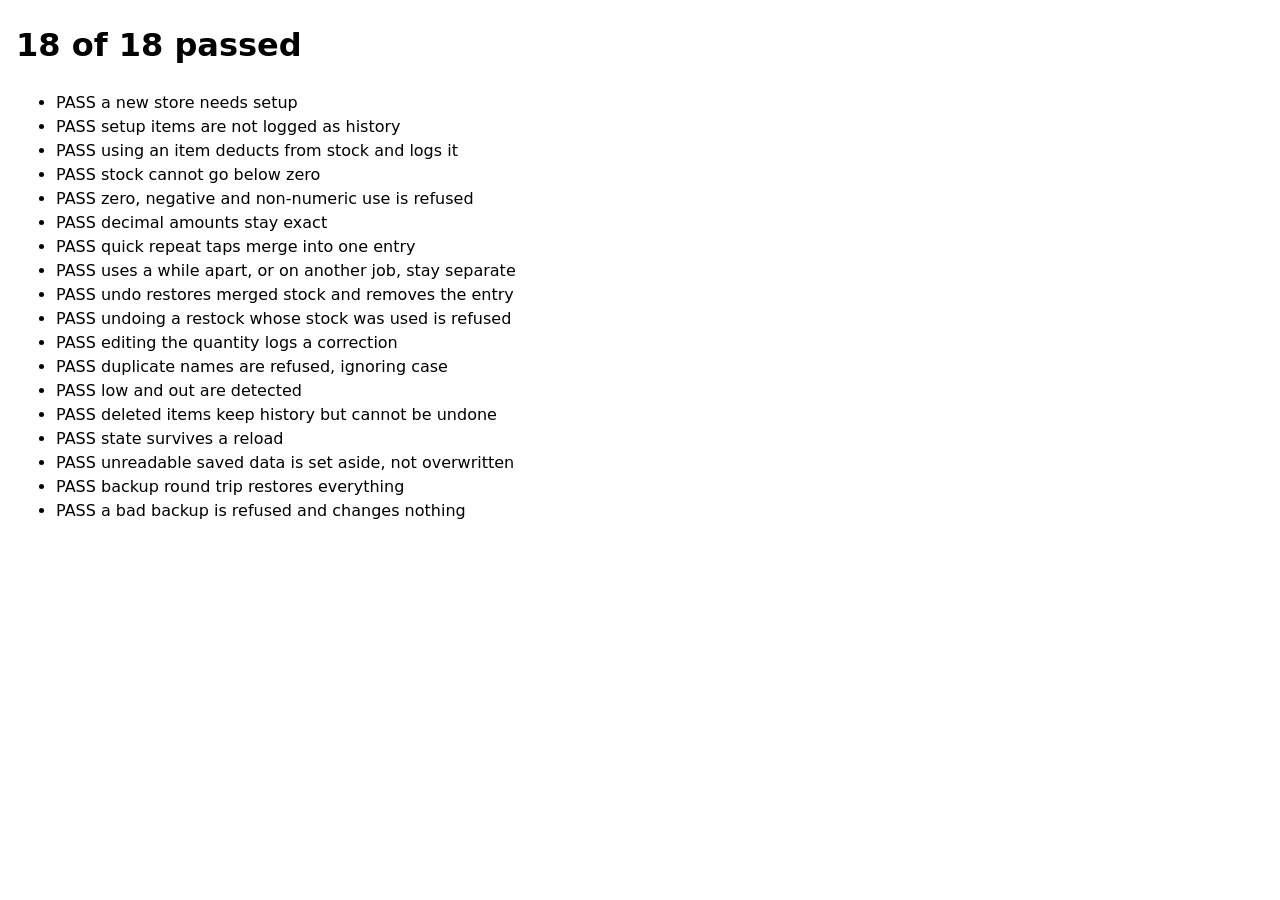
==== tests/store.test.html @ 923a7288 "Add Van Stock app for tracking parts carried on a van First use asks for a full inventory. After tha" ====
<!doctype html>
<html lang="en-GB">
<head>
  <meta charset="utf-8">
  <title>Van Stock store tests</title>
  <style>
    body { font: 16px/1.5 system-ui, sans-serif; margin: 16px; }
    .fail { color: #b3261e; font-weight: 700; }
  </style>
</head>
<body>
  <h1 id="summary">Running</h1>
  <ul id="results"></ul>
  <script src="../store.js"></script>
  <script>
    function memoryStorage(initial) {
      const data = new Map(Object.entries(initial || {}));
      return {
        data,
        getItem: (key) => (data.has(key) ? data.get(key) : null),
        setItem: (key, value) => data.set(key, value),
      };
    }

    function setup() {
      const clock = { time: 1000000 };
      const storage = memoryStorage();
      const store = VanStore.createStore(storage, { now: () => clock.time });
      const item = store.addItem({ name: 'Elbow', qty: '10', unit: 'each', category: 'Fittings', low: '3' });
      store.finishSetup();
      return { store, item, clock, storage };
    }

    function equal(actual, expected) {
      if (actual !== expected) throw new Error('expected ' + expected + ', got ' + actual);
    }

    function throwsWith(action, text) {
      try {
        action();
      } catch (err) {
        if (!err.message.includes(text)) throw new Error('wrong error: ' + err.message);
        return;
      }
      throw new Error('expected an error containing "' + text + '"');
    }

    const tests = {
      'a new store needs setup': () => {
        const store = VanStore.createStore(memoryStorage());
        equal(store.state.setupComplete, false);
        throwsWith(() => store.finishSetup(), 'at least one');
      },
      'setup items are not logged as history': () => {
        const { store } = setup();
        equal(store.state.log.length, 0);
      },
      'using an item deducts from stock and logs it': () => {
        const { store, item } = setup();
        store.setJob('14 Elm St');
        const entry = store.useItem(item.id, 3);
        equal(item.qty, 7);
        equal(entry.delta, -3);
        equal(entry.job, '14 Elm St');
      },
      'stock cannot go below zero': () => {
        const { store, item } = setup();
        throwsWith(() => store.useItem(item.id, 11), 'Only 10 left');
        equal(item.qty, 10);
      },
      'zero, negative and non-numeric use is refused': () => {
        const { store, item } = setup();
        throwsWith(() => store.useItem(item.id, 0), 'more than 0');
        throwsWith(() => store.useItem(item.id, -2), 'more than 0');
        throwsWith(() => store.useItem(item.id, 'abc'), 'number');
        throwsWith(() => store.useItem(item.id, ''), 'number');
        equal(item.qty, 10);
      },
      'decimal amounts stay exact': () => {
        const { store } = setup();
        const cable = store.addItem({ name: 'Cable', qty: '0.3', unit: 'm' });
        store.useItem(cable.id, 0.1);
        equal(cable.qty, 0.2);
      },
      'quick repeat taps merge into one entry': () => {
        const { store, item, clock } = setup();
        store.useItem(item.id, 1);
        clock.time += 5000;
        store.useItem(item.id, 1);
        equal(store.state.log.length, 1);
        equal(store.state.log[0].delta, -2);
        equal(item.qty, 8);
      },
      'uses a while apart, or on another job, stay separate': () => {
        const { store, item, clock } = setup();
        store.useItem(item.id, 1);
        clock.time += 61000;
        store.useItem(item.id, 1);
        store.setJob('Other job');
        store.useItem(item.id, 1);
        equal(store.state.log.length, 3);
      },
      'undo restores merged stock and removes the entry': () => {
        const { store, item } = setup();
        store.useItem(item.id, 1);
        const entry = store.useItem(item.id, 2);
        store.undo(entry.id);
        equal(item.qty, 10);
        equal(store.state.log.length, 0);
      },
      'undoing a restock whose stock was used is refused': () => {
        const { store, item, clock } = setup();
        const restock = store.restock(item.id, 5);
        clock.time += 61000;
        store.useItem(item.id, 15);
        throwsWith(() => store.undo(restock.id), 'since been used');
        equal(item.qty, 0);
      },
      'editing the quantity logs a correction': () => {
        const { store, item } = setup();
        store.updateItem(item.id, { ...item, qty: '6' });
        equal(item.qty, 6);
        equal(store.state.log[0].type, 'correction');
        equal(store.state.log[0].delta, -4);
      },
      'duplicate names are refused, ignoring case': () => {
        const { store } = setup();
        throwsWith(() => store.addItem({ name: ' elbow ', qty: 1 }), 'already');
      },
      'low and out are detected': () => {
        const { store, item } = setup();
        equal(store.isLow(item), false);
        store.useItem(item.id, 7);
        equal(store.isLow(item), true);
        equal(store.isOut(item), false);
        store.useItem(item.id, 3);
        equal(store.isOut(item), true);
      },
      'deleted items keep history but cannot be undone': () => {
        const { store, item } = setup();
        const entry = store.useItem(item.id, 1);
        store.deleteItem(item.id);
        equal(store.state.log.length, 1);
        equal(store.canUndo(entry), false);
      },
      'state survives a reload': () => {
        const { store, item, storage } = setup();
        store.useItem(item.id, 4);
        const reopened = VanStore.createStore(storage);
        equal(reopened.state.setupComplete, true);
        equal(reopened.state.items[0].qty, 6);
      },
      'unreadable saved data is set aside, not overwritten': () => {
        const storage = memoryStorage({ 'vans.state.v1': '{broken' });
        const store = VanStore.createStore(storage);
        equal(store.state.setupComplete, false);
        equal(storage.getItem('vans.state.v1.unreadable'), '{broken');
      },
      'backup round trip restores everything': () => {
        const { store, item } = setup();
        store.useItem(item.id, 2);
        const backup = store.exportJson();
        store.reset();
        equal(store.state.items.length, 0);
        store.importJson(backup);
        equal(store.state.items[0].qty, 8);
        equal(store.state.log.length, 1);
      },
      'a bad backup is refused and changes nothing': () => {
        const { store, item } = setup();
        throwsWith(() => store.importJson('not json'), 'not a Van Stock');
        throwsWith(() => store.importJson('{"items":[{"name":"x","qty":-1}],"log":[]}'), 'not a Van Stock');
        equal(store.state.items[0].id, item.id);
      },
    };

    const results = document.getElementById('results');
    let failed = 0;
    Object.entries(tests).forEach(([name, test]) => {
      const row = document.createElement('li');
      try {
        test();
        row.textContent = 'PASS ' + name;
      } catch (err) {
        failed += 1;
        row.textContent = 'FAIL ' + name + ': ' + err.message;
        row.className = 'fail';
      }
      results.append(row);
    });
    document.getElementById('summary').textContent =
      (Object.keys(tests).length - failed) + ' of ' + Object.keys(tests).length + ' passed';
  </script>
</body>
</html>
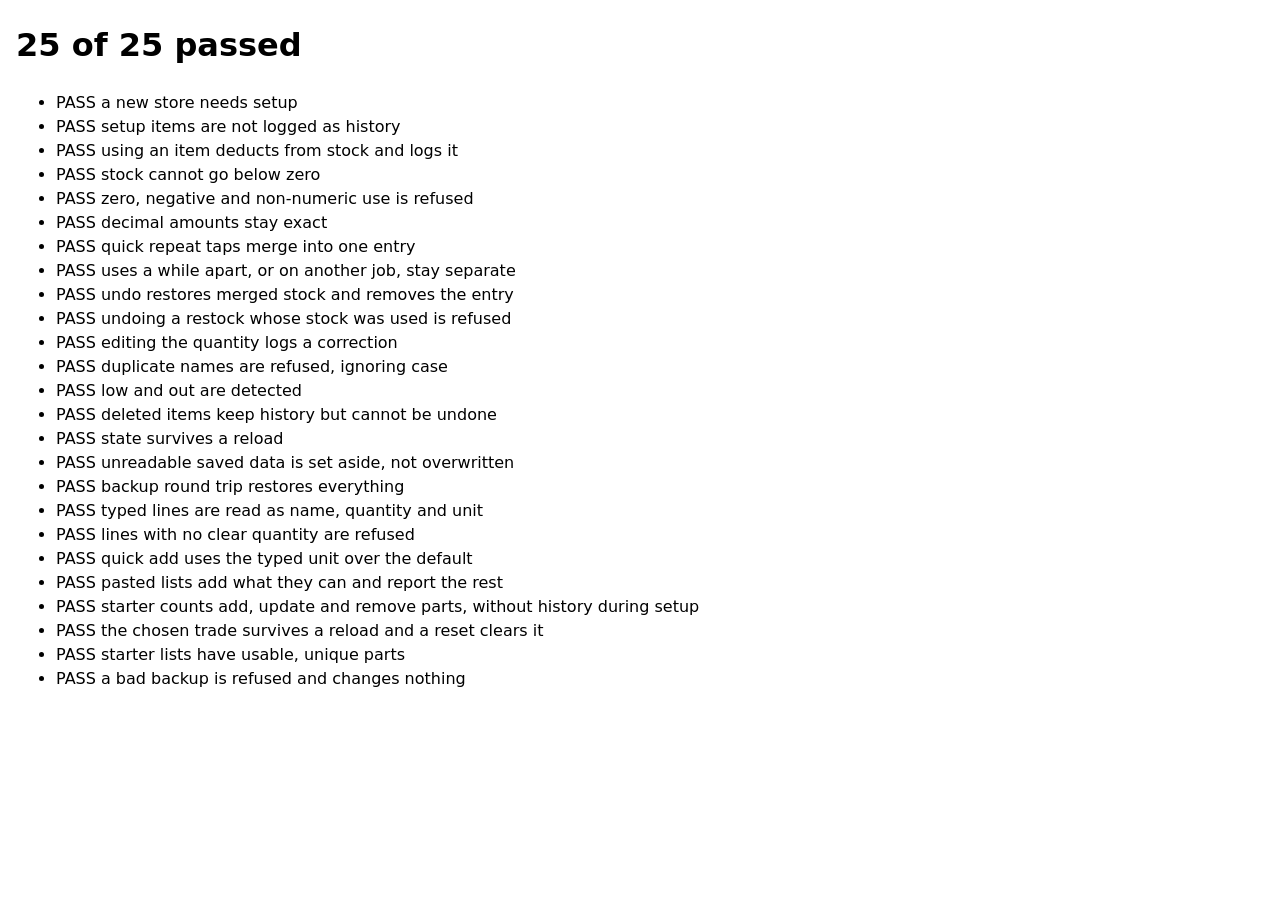
==== commit d9f48414: "Add trade starter lists and one-line quick add First-time setup now starts by choosing a trade, then" ====
--- a/tests/store.test.html
+++ b/tests/store.test.html
@@ -12,6 +12,7 @@
   <h1 id="summary">Running</h1>
   <ul id="results"></ul>
   <script src="../store.js"></script>
+  <script src="../starters.js"></script>
   <script>
     function memoryStorage(initial) {
       const data = new Map(Object.entries(initial || {}));
@@ -165,6 +166,93 @@
         store.importJson(backup);
         equal(store.state.items[0].qty, 8);
         equal(store.state.log.length, 1);
+      },
+      'typed lines are read as name, quantity and unit': () => {
+        const cases = [
+          ['15mm elbow 12', '15mm elbow', '12', null],
+          ['twin and earth 50m', 'twin and earth', '50', 'm'],
+          ['Twin and earth 50 metres', 'Twin and earth', '50', 'm'],
+          ['12 x 15mm elbow', '15mm elbow', '12', null],
+          ['12 15mm elbows', '15mm elbows', '12', null],
+          ['12 elbows', 'elbows', '12', null],
+          ['50m twin and earth', 'twin and earth', '50', 'm'],
+          ['3 boxes wood screws', 'wood screws', '3', 'box'],
+          ['2 gang socket 6', '2 gang socket', '6', null],
+          ['6 2 gang sockets', '2 gang sockets', '6', null],
+          ['Elbow x12', 'Elbow', '12', null],
+          ['Elbow, 12', 'Elbow', '12', null],
+          ['Elbow - 12', 'Elbow', '12', null],
+          ['Elbow\t12', 'Elbow', '12', null],
+          ['- PTFE tape 3 rolls', 'PTFE tape', '3', 'roll'],
+          ['Blown fuses 0', 'Blown fuses', '0', null],
+          ['Cable 2.5mm 7.5m', 'Cable 2.5mm', '7.5', 'm'],
+        ];
+        cases.forEach(([line, name, qty, unit]) => {
+          const parsed = VanStore.parseItemLine(line);
+          equal(parsed.name + '|' + parsed.qty + '|' + parsed.unit, name + '|' + qty + '|' + unit);
+        });
+      },
+      'lines with no clear quantity are refused': () => {
+        ['15mm elbow', 'Cable 2.5mm', '13A socket', '2 gang socket', '3 way box', '12', '   ', '5 m'].forEach((line) => {
+          let refused = false;
+          try {
+            VanStore.parseItemLine(line);
+          } catch (err) {
+            refused = true;
+          }
+          equal(line + ':' + refused, line + ':true');
+        });
+      },
+      'quick add uses the typed unit over the default': () => {
+        const { store } = setup();
+        equal(store.addFromLine('Cable 50m', { unit: 'box', category: 'A' }).unit, 'm');
+        const tee = store.addFromLine('Tee 4', { unit: 'box', category: 'A', low: '1' });
+        equal(tee.unit, 'box');
+        equal(tee.category, 'A');
+        equal(tee.low, 1);
+      },
+      'pasted lists add what they can and report the rest': () => {
+        const { store } = setup();
+        const result = store.addLines('Tee 4\r\n\r\nno number\nElbow 3\nCable 50m\n', {});
+        equal(result.added.length, 2);
+        equal(result.failed.map((f) => f.line).join('|'), 'no number|Elbow 3');
+        equal(store.state.items.length, 3);
+      },
+      'starter counts add, update and remove parts, without history during setup': () => {
+        const store = VanStore.createStore(memoryStorage());
+        const part = { name: '15mm elbow', unit: 'each', category: 'Fittings' };
+        store.setStarterCount(part, 0);
+        equal(store.state.items.length, 0);
+        store.setStarterCount(part, 3);
+        equal(store.findItem('15MM ELBOW').qty, 3);
+        equal(store.findItem('15mm elbow').category, 'Fittings');
+        store.setStarterCount(part, 5);
+        equal(store.state.items.length, 1);
+        equal(store.findItem('15mm elbow').qty, 5);
+        store.setStarterCount(part, 0);
+        equal(store.state.items.length, 0);
+        equal(store.state.log.length, 0);
+        throwsWith(() => store.setStarterCount(part, 'lots'), 'number');
+      },
+      'the chosen trade survives a reload and a reset clears it': () => {
+        const storage = memoryStorage();
+        const store = VanStore.createStore(storage);
+        store.setSetupTrade('plumber');
+        equal(VanStore.createStore(storage).state.setupTrade, 'plumber');
+        store.reset();
+        equal(store.state.setupTrade, null);
+      },
+      'starter lists have usable, unique parts': () => {
+        VanStarters.forEach((trade) => {
+          const names = new Set();
+          trade.categories.forEach((category) => category.parts.forEach((part) => {
+            const lower = part.name.toLowerCase();
+            if (names.has(lower)) throw new Error(trade.id + ' repeats ' + part.name);
+            names.add(lower);
+            if (!VanStore.UNITS.includes(part.unit)) throw new Error(part.name + ' has unit ' + part.unit);
+          }));
+          if (names.size < 50) throw new Error(trade.id + ' only has ' + names.size + ' parts');
+        });
       },
       'a bad backup is refused and changes nothing': () => {
         const { store, item } = setup();
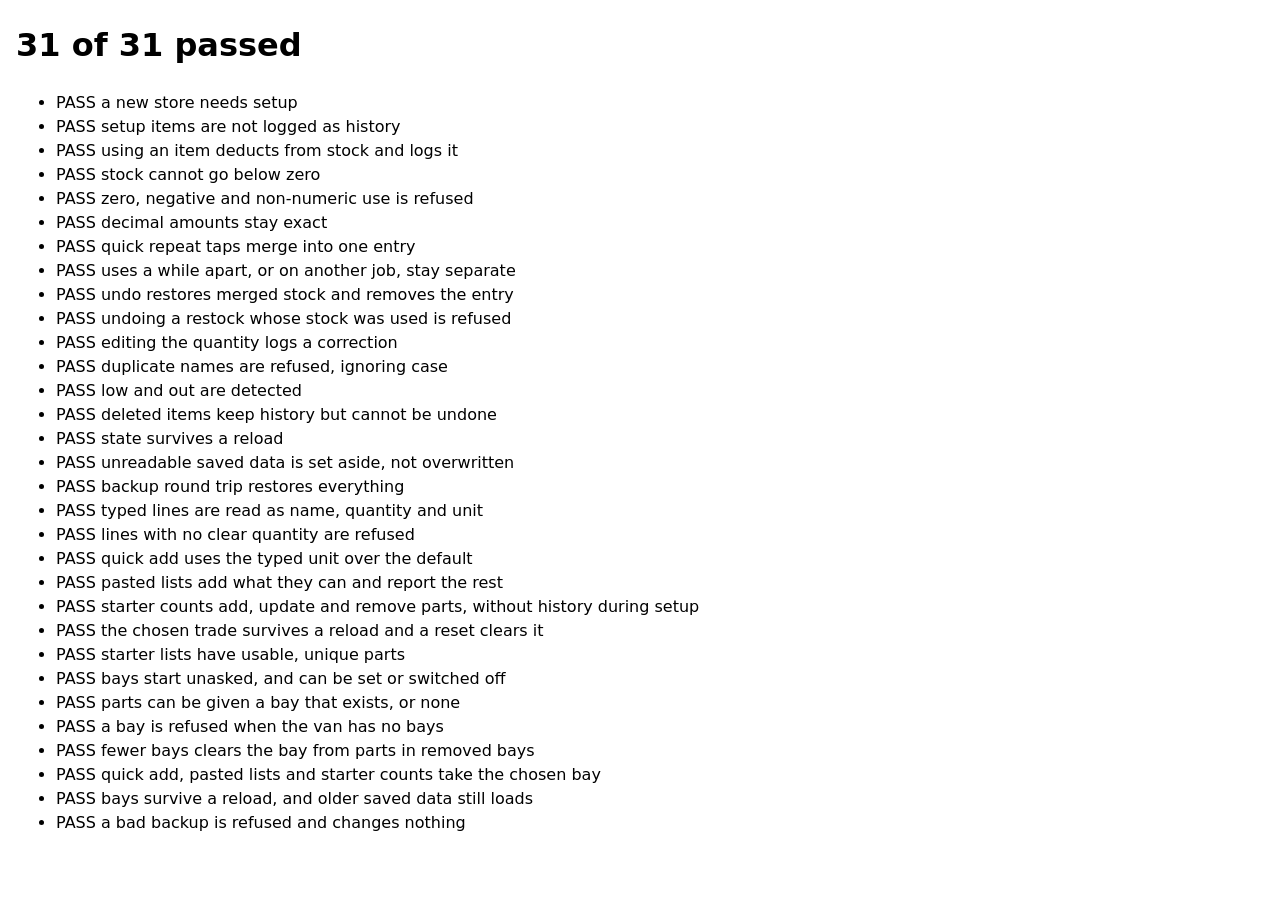
==== commit 66f37b22: "Add van bays and a bay for each part Setup now starts by asking how many bays the van has, or skippi" ====
--- a/tests/store.test.html
+++ b/tests/store.test.html
@@ -254,6 +254,78 @@
           if (names.size < 50) throw new Error(trade.id + ' only has ' + names.size + ' parts');
         });
       },
+      'bays start unasked, and can be set or switched off': () => {
+        const store = VanStore.createStore(memoryStorage());
+        equal(store.state.bays, null);
+        store.setBays(4);
+        equal(store.state.bays, 4);
+        store.setBays(0);
+        equal(store.state.bays, 0);
+        throwsWith(() => store.setBays(-1), 'from 0');
+        throwsWith(() => store.setBays(2.5), 'from 0');
+        throwsWith(() => store.setBays(VanStore.MAX_BAYS + 1), 'from 0');
+        throwsWith(() => store.setBays(null), 'from 0');
+        equal(store.state.bays, 0);
+      },
+      'parts can be given a bay that exists, or none': () => {
+        const { store } = setup();
+        store.setBays(3);
+        equal(store.addItem({ name: 'Tee', qty: 2, bay: '2' }).bay, 2);
+        equal(store.addItem({ name: 'Valve', qty: 1, bay: '' }).bay, null);
+        throwsWith(() => store.addItem({ name: 'Clip', qty: 1, bay: 4 }), '1 to 3');
+        throwsWith(() => store.addItem({ name: 'Clip', qty: 1, bay: 'x' }), 'bay');
+        const tee = store.findItem('Tee');
+        store.updateItem(tee.id, { ...tee, bay: '3' });
+        equal(tee.bay, 3);
+        throwsWith(() => store.updateItem(tee.id, { ...tee, bay: '9' }), '1 to 3');
+        equal(tee.bay, 3);
+      },
+      'a bay is refused when the van has no bays': () => {
+        const { store } = setup();
+        throwsWith(() => store.addItem({ name: 'Tee', qty: 1, bay: 1 }), 'bays first');
+        store.setBays(0);
+        throwsWith(() => store.addItem({ name: 'Tee', qty: 1, bay: 1 }), 'bays first');
+      },
+      'fewer bays clears the bay from parts in removed bays': () => {
+        const { store } = setup();
+        store.setBays(4);
+        store.addItem({ name: 'A', qty: 1, bay: 1 });
+        store.addItem({ name: 'B', qty: 1, bay: 3 });
+        store.addItem({ name: 'C', qty: 1, bay: 4 });
+        equal(store.setBays(2), 2);
+        equal(store.findItem('A').bay, 1);
+        equal(store.findItem('B').bay, null);
+        equal(store.findItem('C').bay, null);
+      },
+      'quick add, pasted lists and starter counts take the chosen bay': () => {
+        const store = VanStore.createStore(memoryStorage());
+        store.setBays(3);
+        equal(store.addFromLine('Elbow 12', { bay: '2' }).bay, 2);
+        store.addLines('Tee 4\nClip 9', { bay: '3' });
+        equal(store.findItem('Clip').bay, 3);
+        const part = { name: '15mm copper pipe', unit: 'm', category: 'Pipe' };
+        store.setStarterCount({ ...part, bay: '1' }, 10);
+        equal(store.findItem('15mm copper pipe').bay, 1);
+        store.setStarterCount({ ...part, bay: '2' }, 12);
+        equal(store.findItem('15mm copper pipe').bay, 1);
+        equal(store.findItem('15mm copper pipe').qty, 12);
+      },
+      'bays survive a reload, and older saved data still loads': () => {
+        const storage = memoryStorage();
+        const store = VanStore.createStore(storage);
+        store.setBays(2);
+        store.addItem({ name: 'Tee', qty: 1, bay: 2 });
+        const reopened = VanStore.createStore(storage);
+        equal(reopened.state.bays, 2);
+        equal(reopened.findItem('Tee').bay, 2);
+        const old = memoryStorage({ 'vans.state.v1': JSON.stringify({
+          version: 1, setupComplete: true, items: [{ id: 'a', name: 'Tee', qty: 1, unit: 'each', category: '', low: null }],
+          log: [], currentJob: '',
+        }) });
+        const oldStore = VanStore.createStore(old);
+        equal(oldStore.state.bays, null);
+        equal(oldStore.findItem('Tee').bay, null);
+      },
       'a bad backup is refused and changes nothing': () => {
         const { store, item } = setup();
         throwsWith(() => store.importJson('not json'), 'not a Van Stock');
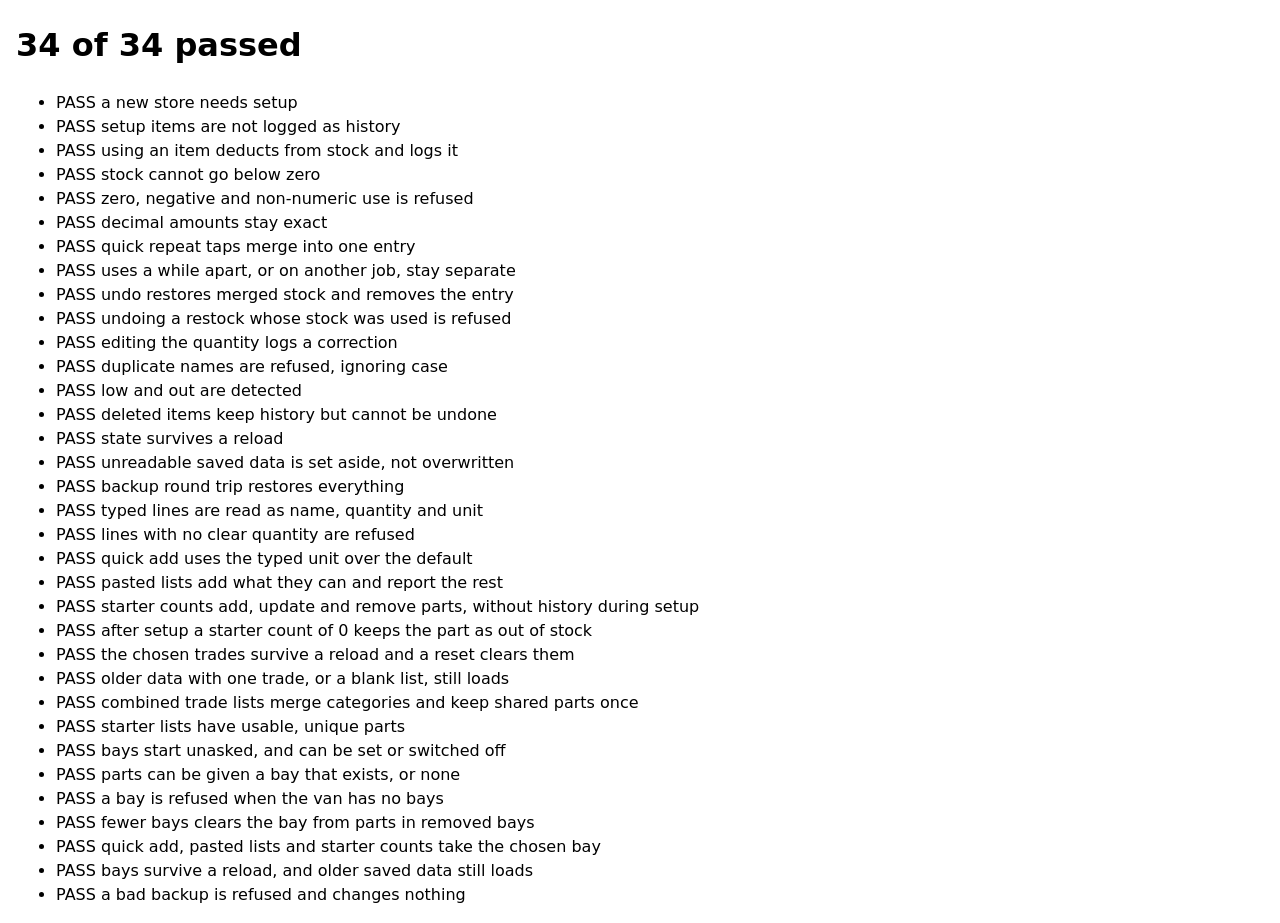
==== commit afa49710: "Choose several trade lists, add from lists after setup, and add 12 trades Co-Authored-By: Claude Opu" ====
--- a/tests/store.test.html
+++ b/tests/store.test.html
@@ -234,13 +234,47 @@
         equal(store.state.log.length, 0);
         throwsWith(() => store.setStarterCount(part, 'lots'), 'number');
       },
-      'the chosen trade survives a reload and a reset clears it': () => {
+      'after setup a starter count of 0 keeps the part as out of stock': () => {
+        const { store } = setup();
+        const part = { name: 'Starter part', unit: 'each', category: 'Fittings' };
+        const latest = () => store.state.log[store.state.log.length - 1];
+        store.setStarterCount(part, 2);
+        equal(latest().type, 'added');
+        store.setStarterCount(part, 0);
+        equal(store.findItem('Starter part').qty, 0);
+        equal(latest().type, 'correction');
+      },
+      'the chosen trades survive a reload and a reset clears them': () => {
         const storage = memoryStorage();
         const store = VanStore.createStore(storage);
-        store.setSetupTrade('plumber');
-        equal(VanStore.createStore(storage).state.setupTrade, 'plumber');
+        equal(store.state.setupTrades, null);
+        store.setSetupTrades(['plumber', 'electrician']);
+        equal(VanStore.createStore(storage).state.setupTrades.join(), 'plumber,electrician');
+        store.setSetupTrades([]);
+        equal(VanStore.createStore(storage).state.setupTrades.length, 0);
         store.reset();
-        equal(store.state.setupTrade, null);
+        equal(store.state.setupTrades, null);
+      },
+      'older data with one trade, or a blank list, still loads': () => {
+        const saved = (trade) => memoryStorage({ 'vans.state.v1': JSON.stringify({ items: [], log: [], setupTrade: trade }) });
+        equal(VanStore.createStore(saved('plumber')).state.setupTrades.join(), 'plumber');
+        equal(VanStore.createStore(saved('blank')).state.setupTrades.length, 0);
+        equal(VanStore.createStore(saved(null)).state.setupTrades, null);
+      },
+      'combined trade lists merge categories and keep shared parts once': () => {
+        const a = { categories: [{ name: 'Fittings', parts: [{ name: 'Elbow', unit: 'each', category: 'Fittings' }] },
+          { name: 'Tape', parts: [{ name: 'PTFE tape', unit: 'roll', category: 'Tape' }] }] };
+        const b = { categories: [{ name: 'Fittings', parts: [{ name: 'Tee', unit: 'each', category: 'Fittings' }] },
+          { name: 'Sundries', parts: [{ name: 'ptfe TAPE', unit: 'roll', category: 'Sundries' }] }] };
+        const combined = VanStore.combineLists([a, b]);
+        equal(combined.map((c) => c.name).join(), 'Fittings,Tape');
+        equal(combined[0].parts.map((p) => p.name).join(), 'Elbow,Tee');
+        const all = VanStore.combineLists(VanStarters);
+        const names = new Set();
+        all.forEach((c) => c.parts.forEach((p) => {
+          if (names.has(p.name.toLowerCase())) throw new Error('repeats ' + p.name);
+          names.add(p.name.toLowerCase());
+        }));
       },
       'starter lists have usable, unique parts': () => {
         VanStarters.forEach((trade) => {
@@ -263,9 +297,12 @@
         equal(store.state.bays, 0);
         throwsWith(() => store.setBays(-1), 'from 0');
         throwsWith(() => store.setBays(2.5), 'from 0');
-        throwsWith(() => store.setBays(VanStore.MAX_BAYS + 1), 'from 0');
+        throwsWith(() => store.setBays(101), 'from 0 to 100');
         throwsWith(() => store.setBays(null), 'from 0');
         equal(store.state.bays, 0);
+        store.setBays(100);
+        const part = store.addItem({ name: 'Back corner part', qty: 1, bay: 100 });
+        equal(part.bay, 100);
       },
       'parts can be given a bay that exists, or none': () => {
         const { store } = setup();
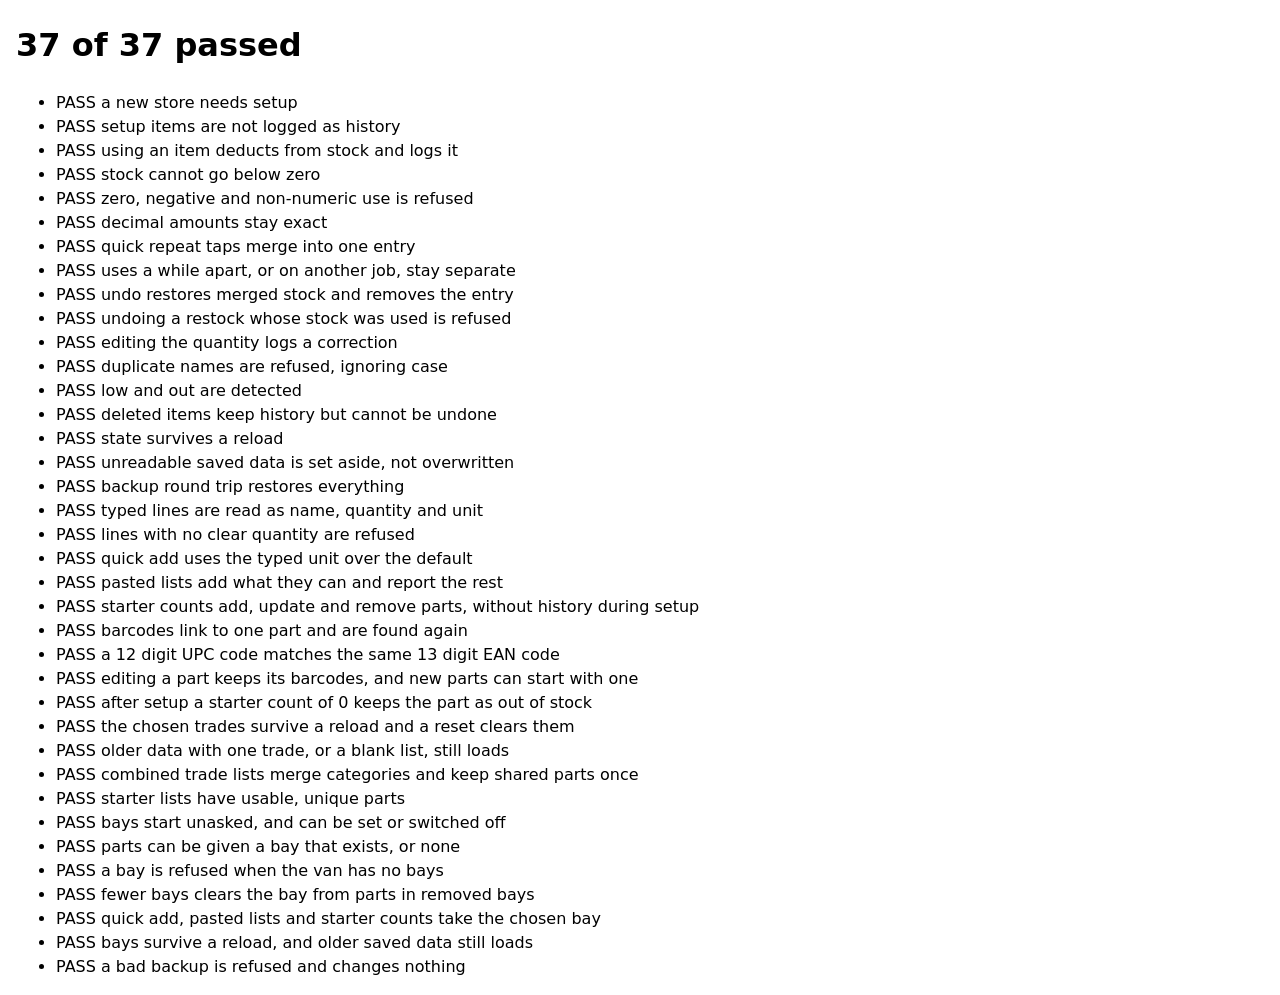
==== commit f2cda474: "Scan barcodes to find parts, learning each code on first scan Co-Authored-By: Claude Opus 5.5 <norep" ====
--- a/tests/store.test.html
+++ b/tests/store.test.html
@@ -234,6 +234,43 @@
         equal(store.state.log.length, 0);
         throwsWith(() => store.setStarterCount(part, 'lots'), 'number');
       },
+      'barcodes link to one part and are found again': () => {
+        const { store, item } = setup();
+        equal(item.barcodes.length, 0);
+        store.linkBarcode(item.id, ' 5012345678900 ');
+        store.linkBarcode(item.id, '5012345678900');
+        equal(item.barcodes.join(), '5012345678900');
+        equal(store.findByBarcode('5012345678900').id, item.id);
+        equal(store.findByBarcode('9999'), undefined);
+        equal(store.findByBarcode(''), undefined);
+        const other = store.addItem({ name: 'Tee', qty: 1 });
+        throwsWith(() => store.linkBarcode(other.id, '5012345678900'), 'already linked to Elbow');
+        throwsWith(() => store.addItem({ name: 'Copy', qty: 1, barcodes: ['5012345678900'] }), 'already linked');
+        throwsWith(() => store.linkBarcode(other.id, '  '), 'Scan or type');
+        store.unlinkBarcode(item.id, '5012345678900');
+        equal(store.findByBarcode('5012345678900'), undefined);
+        store.linkBarcode(other.id, '5012345678900');
+        equal(store.findByBarcode('5012345678900').id, other.id);
+      },
+      'a 12 digit UPC code matches the same 13 digit EAN code': () => {
+        const { store, item } = setup();
+        store.linkBarcode(item.id, '012345678905');
+        equal(item.barcodes[0], '0012345678905');
+        equal(store.findByBarcode('0012345678905').id, item.id);
+        equal(store.findByBarcode('012345678905').id, item.id);
+      },
+      'editing a part keeps its barcodes, and new parts can start with one': () => {
+        const { store, item, storage } = setup();
+        store.linkBarcode(item.id, 'ABC-123');
+        store.updateItem(item.id, { name: 'Elbow 15mm', qty: 10, unit: 'each' });
+        equal(item.barcodes.join(), 'ABC-123');
+        const added = store.addFromLine('22mm tee 4', { barcodes: ['5000000000001'] });
+        equal(added.barcodes.join(), '5000000000001');
+        equal(VanStore.createStore(storage).findByBarcode('ABC-123').name, 'Elbow 15mm');
+        const backup = VanStore.createStore(memoryStorage());
+        backup.importJson(store.exportJson());
+        equal(backup.findByBarcode('5000000000001').name, '22mm tee');
+      },
       'after setup a starter count of 0 keeps the part as out of stock': () => {
         const { store } = setup();
         const part = { name: 'Starter part', unit: 'each', category: 'Fittings' };
